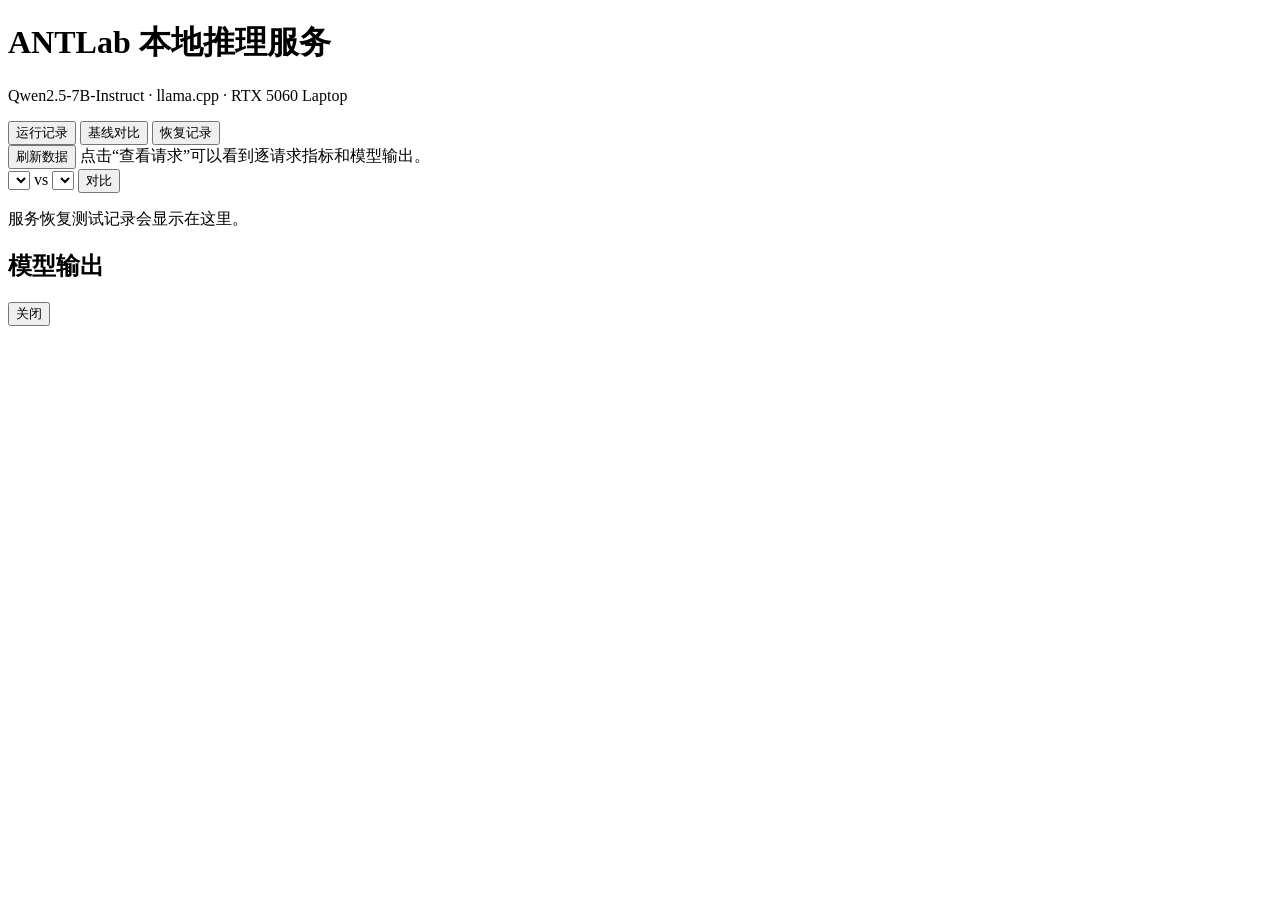
==== Basic Task/development/src/static/index.html @ 365a3d1f "feat: complete local inference service, benchmark, frontend, and recovery" ====
<!doctype html>
<html lang="zh-CN">
<head>
  <meta charset="utf-8">
  <meta name="viewport" content="width=device-width, initial-scale=1">
  <title>ANTLab 本地推理服务</title>
  <link rel="stylesheet" href="/static/style.css">
</head>
<body>
  <header>
    <div>
      <h1>ANTLab 本地推理服务</h1>
      <p>Qwen2.5-7B-Instruct · llama.cpp · RTX 5060 Laptop</p>
    </div>
    <span id="last-updated" class="muted"></span>
  </header>

  <main>
    <section id="status" class="cards"></section>

    <nav class="tabs">
      <button data-tab="runs" class="active">运行记录</button>
      <button data-tab="compare">基线对比</button>
      <button data-tab="recovery">恢复记录</button>
    </nav>

    <section id="tab-runs" class="tab active">
      <div class="toolbar">
        <button id="refresh">刷新数据</button>
        <span class="muted">点击“查看请求”可以看到逐请求指标和模型输出。</span>
      </div>
      <div id="runs-table" class="panel"></div>
      <div id="run-detail" class="panel hidden"></div>
    </section>

    <section id="tab-compare" class="tab">
      <div class="toolbar">
        <select id="compare-a"></select>
        <span class="muted">vs</span>
        <select id="compare-b"></select>
        <button id="compare-run">对比</button>
      </div>
      <div id="compare-content" class="panel"></div>
    </section>

    <section id="tab-recovery" class="tab">
      <div id="recovery-content" class="panel">
        <p class="muted">服务恢复测试记录会显示在这里。</p>
      </div>
    </section>
  </main>

  <div id="modal" class="modal hidden">
    <div class="modal-box">
      <div class="modal-head">
        <h2 id="modal-title">模型输出</h2>
        <button id="modal-close">关闭</button>
      </div>
      <pre id="modal-content"></pre>
    </div>
  </div>

  <script src="/static/app.js"></script>
</body>
</html>
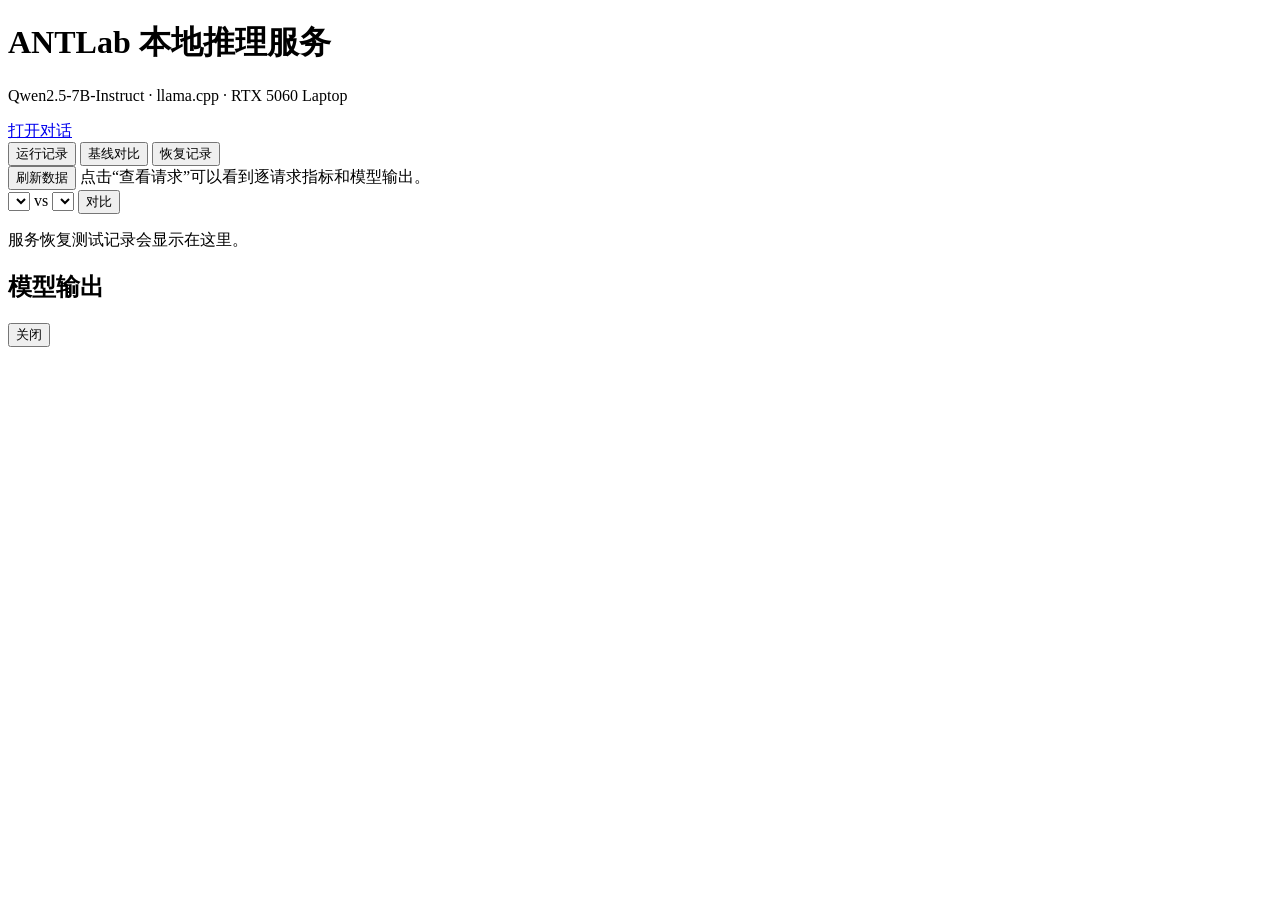
==== commit 30b64c4b: "feat: add streaming chat page" ====
--- a/Basic Task/development/src/static/index.html
+++ b/Basic Task/development/src/static/index.html
@@ -12,7 +12,10 @@
       <h1>ANTLab 本地推理服务</h1>
       <p>Qwen2.5-7B-Instruct · llama.cpp · RTX 5060 Laptop</p>
     </div>
-    <span id="last-updated" class="muted"></span>
+    <div class="header-actions">
+      <a class="nav-link" href="/chat">打开对话</a>
+      <span id="last-updated" class="muted"></span>
+    </div>
   </header>
 
   <main>
